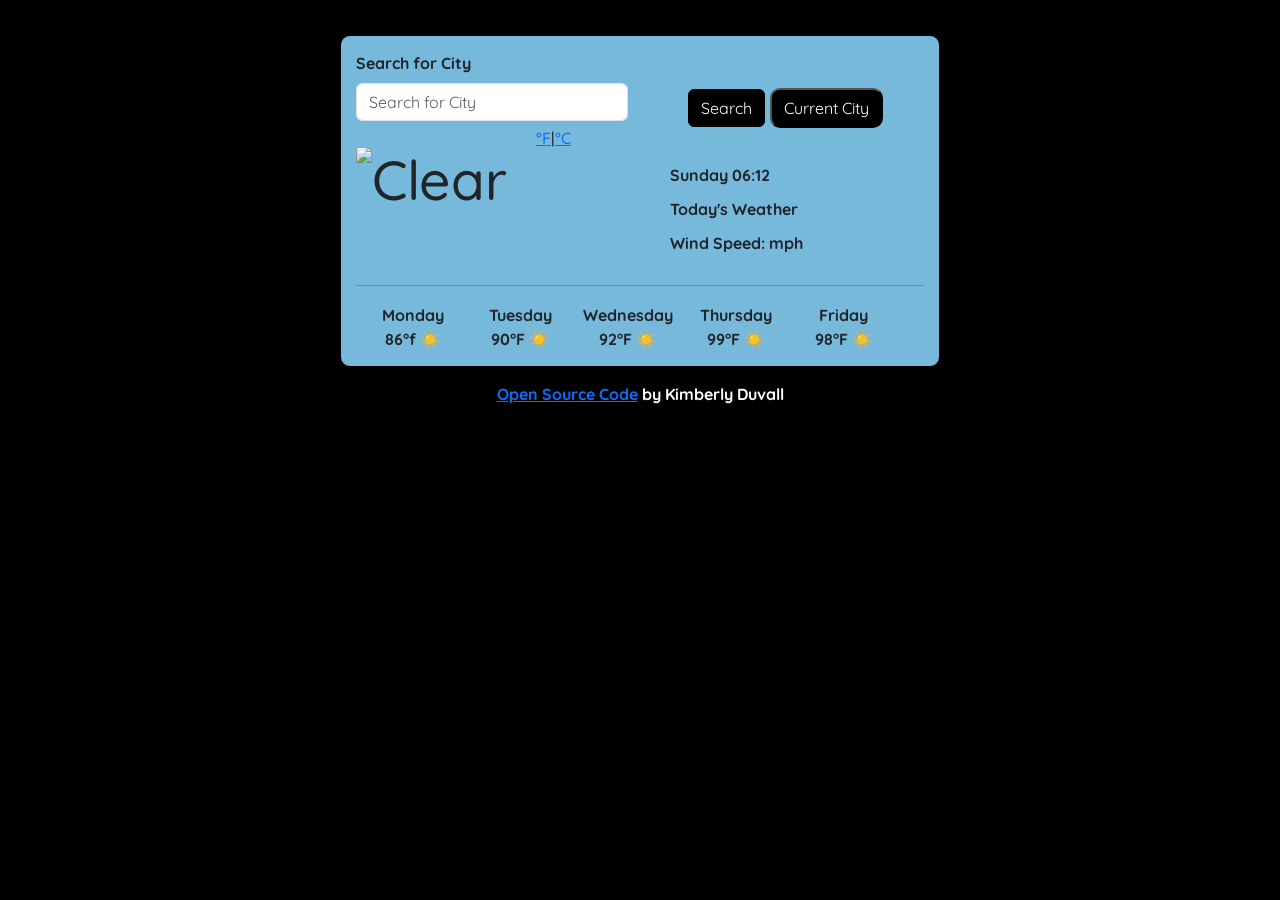
==== index.html @ f9eacf90 "fixed F-C CSS and icons" ====
<!DOCTYPE html>
<html lang="en">
  <head>
    <meta charset="UTF-8" />
    <meta http-equiv="X-UA-Compatible" content="IE=edge" />
    <meta name="viewport" content="width=device-width, initial-scale=1.0" />
    <script src="https://unpkg.com/axios/dist/axios.min.js"></script>
    <title>Weather App</title>
    <link
      href="https://cdn.jsdelivr.net/npm/bootstrap@5.3.0/dist/css/bootstrap.min.css"
      rel="stylesheet"
      integrity="sha384-9ndCyUaIbzAi2FUVXJi0CjmCapSmO7SnpJef0486qhLnuZ2cdeRhO02iuK6FUUVM"
      crossorigin="anonymous"
    />
    <link rel="stylesheet" href="src/style.css" />
    <link rel="preconnect" href="https://fonts.googleapis.com" />
    <link rel="preconnect" href="https://fonts.gstatic.com" crossorigin />
    <link
      href="https://fonts.googleapis.com/css2?family=EB+Garamond:wght@700&family=Quicksand&display=swap"
      rel="stylesheet"
    />
  </head>
  <body>
    <div class="container">
      <div class="weather-app">
        <form>
          <div class="search">
            <label for="searchCity" class="form-label">Search for City</label>
          </div>
          <div class="row">
            <div class="col-6">
              <input
                type="text"
                class="form-control"
                placeholder="Search for City"
                id="searchcity"
              />
            </div>
            <div class="col-6 d-flex justify-content-center align-items-center">
            <button type="submit" class="btn btn-primary">Search</button> 
            <button id="current-button">Current City</button> 
          </div>
        </form>
        <div class="row" id="showWeather">
          <div class="col">
            
            <h1 id="city"></h1>
            <h2>
              <img src="" alt="Clear" id="icon"  />
              <span id="temperature"></span>
              <div class="degreeUnits">
              
                <a href="#" id="f-link" class="active"
                  >°F</a>|<a href="#" id="c-link">°C</a></div>
            </h2>
          
          </div>
          <div class="col">
             
            <ul>
            <li><div id="current-date">Saturday 6:00pm</div></li>
             <li><span id="day-details">Today's Weather</span></li> 
             <li>Wind Speed: <span id="wind"></span> mph</li>
             </ul>
          </div>

          <hr />
          <div class="week">
            <div class="col">
              Monday <br />
              86°f ☀️
            </div>
            <div class="col">
              Tuesday <br />
              90°F ☀️
            </div>
            <div class="col">
              Wednesday <br />
              92°F ☀️
            </div>
            <div class="col">
              Thursday <br />
              99°F ☀️
            </div>
            <div class="col">
              Friday <br />
              98°F ☀️
            </div>
          </div>
        </div>
      </div>
    </div>
  </body>
  <script src="src/index.js"></script>
  <footer>
    <p><a href="https://github.com/EleanorSplicer/Weather-App.git">Open Source Code</a> by Kimberly Duvall</p>
  </footer>
</html>
---- src/style.css ----
body {
  background-image: url("https://s3.amazonaws.com/shecodesio-production/uploads/files/000/089/122/original/kaileen-fitzpatrick-tfqrqGH7S9A-unsplash.jpg?1689007332");
  background-repeat: no-repeat;
  background-size: cover;
  background-color: black;
  margin: 0 auto;
  padding: 20px;
  font-family: "EB Garamond", serif;
  font-family: "Quicksand", sans-serif;
}
footer {
  color: white;
  text-align: center;
}
h2 {
  font-size: 55px;
}

ul {
  margin: 10px;
  padding: 10px;
}

li {
  list-style: none;
  margin: 10px;
  padding: 0;
}
li:first-letter {
  text-transform: capitalize;
}

.container {
  font-size: medium;
  font-weight: 700;
  font-family: "EB Garamond", serif;
  font-family: "Quicksand", sans-serif;
}
.degreeUnits {
  position: relative;
  font-size: 16px;
  top: -84px;
  margin-left: 180px;
}

hr {
  margin: 12px;
}

.current {
  padding: auto;
}
.btn-primary {
  background: black;
  color: white;
  border-color: black;
}
.btn-primary:hover {
  background: white;
  color: black;
  border-color: black;
}
#current-button {
  background: black;
  color: white;
  border-color: black;
  margin: 5px;
  padding: 6px 12px;
  border-radius: 10px;
}
#current-button:hover {
  background: white;
  color: black;
  border-color: black;
}
.weather-app {
  background-color: #77b9db;
  border: 1px solid black;
  padding: 15px;
  margin: 15px auto;
  max-width: 600px;
  border-radius: 10px;
}

.week {
  display: inline-flex;
  padding-top: 5px;
  text-align: center;
  padding-left: 100px;
  padding-right: 100px;
  column-gap: 10px;
  padding-left: 20px;
  padding-right: 20px;
}
.weather-temperature img {
  margin-right: 3px;

  height: 64px;
  width: 64px;
}
.temperature {
  font-size: medium;
}
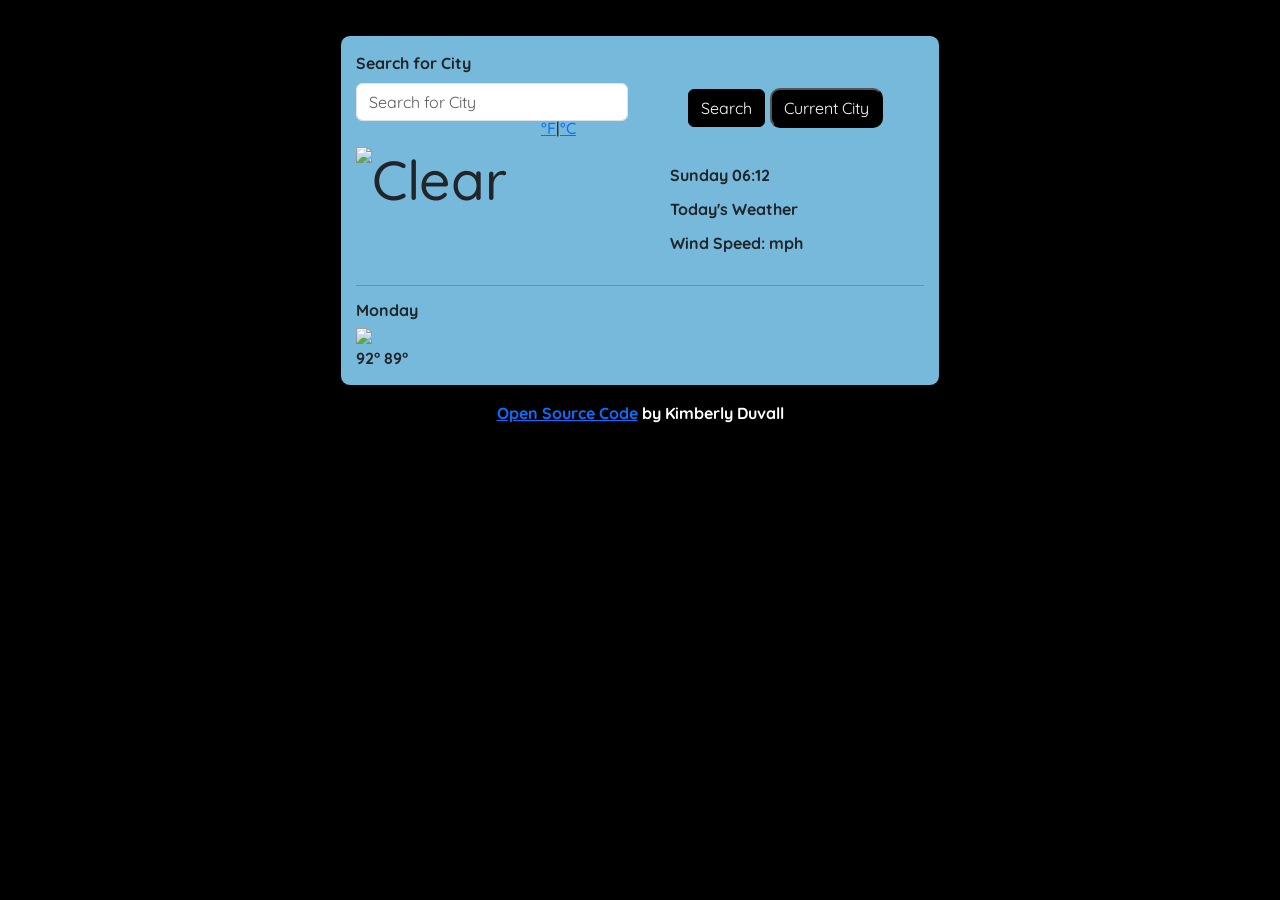
==== commit 8447cd11: "Updated forcast index" ====
--- a/index.html
+++ b/index.html
@@ -46,7 +46,7 @@
             
             <h1 id="city"></h1>
             <h2>
-              <img src="" alt="Clear" id="icon"  />
+              <img src="" alt="Clear" id="icon" />
               <span id="temperature"></span>
               <div class="degreeUnits">
               
@@ -65,26 +65,17 @@
           </div>
 
           <hr />
-          <div class="week">
-            <div class="col">
-              Monday <br />
-              86°f ☀️
+          <div class="week-forcast">
+            <div class="row">
+            <div class="col-2">
+             <div class="weather-forcast-date"> 
+              Monday </div>
+             <img src=" https://openweathermap.org/img/wn/10d@2x.png" width="42"/>
+             <div class="weather-forcast-temperatures"> 
+              <span class="weather-forcast-temperatures-max"> 92°</span>
+              <span class="weather-forcast-temperatures-min">89°</span>
             </div>
-            <div class="col">
-              Tuesday <br />
-              90°F ☀️
             </div>
-            <div class="col">
-              Wednesday <br />
-              92°F ☀️
-            </div>
-            <div class="col">
-              Thursday <br />
-              99°F ☀️
-            </div>
-            <div class="col">
-              Friday <br />
-              98°F ☀️
             </div>
           </div>
         </div>
--- a/src/style.css
+++ b/src/style.css
@@ -39,8 +39,8 @@
 .degreeUnits {
   position: relative;
   font-size: 16px;
-  top: -84px;
-  margin-left: 180px;
+  top: -94px;
+  margin-left: 185px;
 }
 
 hr {
@@ -101,3 +101,11 @@
 .temperature {
   font-size: medium;
 }
+.showWeather .active {
+  color: rgb(33, 33, 33);
+  cursor: default;
+}
+
+.showWeather .active:hover {
+  text-decoration: none;
+}
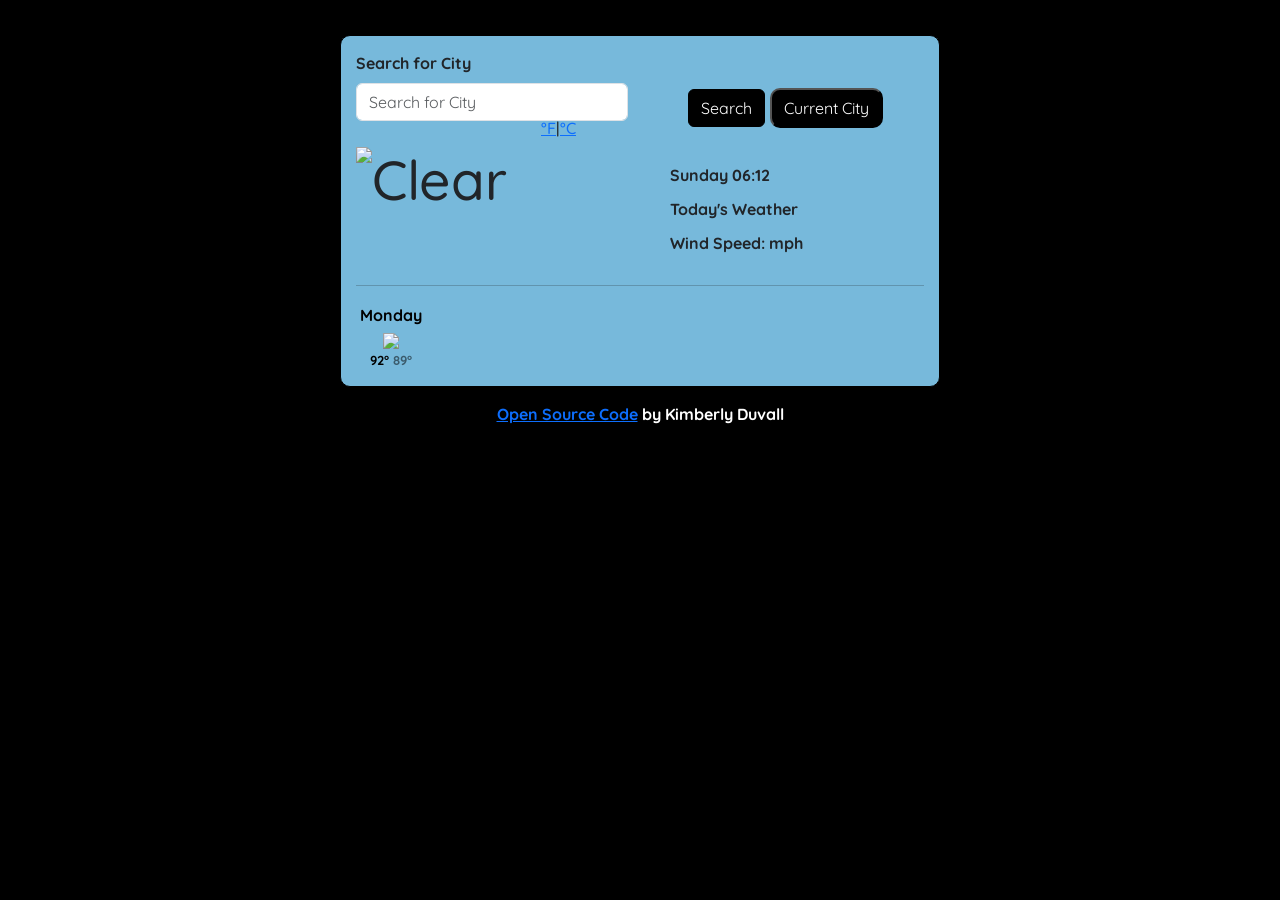
==== commit 79252e6d: "Updated CSS" ====
--- a/index.html
+++ b/index.html
@@ -65,15 +65,15 @@
           </div>
 
           <hr />
-          <div class="week-forcast">
+          <div class="week-forecast">
             <div class="row">
             <div class="col-2">
              <div class="weather-forcast-date"> 
               Monday </div>
              <img src=" https://openweathermap.org/img/wn/10d@2x.png" width="42"/>
-             <div class="weather-forcast-temperatures"> 
-              <span class="weather-forcast-temperatures-max"> 92°</span>
-              <span class="weather-forcast-temperatures-min">89°</span>
+             <div class="weather-forecast-temperatures"> 
+              <span class="weather-forecast-temperatures-max"> 92°</span>
+              <span class="weather-forecast-temperatures-min">89°</span>
             </div>
             </div>
             </div>
--- a/src/style.css
+++ b/src/style.css
@@ -109,3 +109,21 @@
 .showWeather .active:hover {
   text-decoration: none;
 }
+.week-forecast {
+  margin-top: 5px;
+  text-align: center;
+  color: #000;
+}
+
+.weather-forecast-date {
+  font-size: 16px;
+  opacity: 0.5;
+}
+
+.weather-forecast-temperatures-min {
+  opacity: 0.5;
+}
+
+.weather-forecast-temperatures {
+  font-size: 13px;
+}
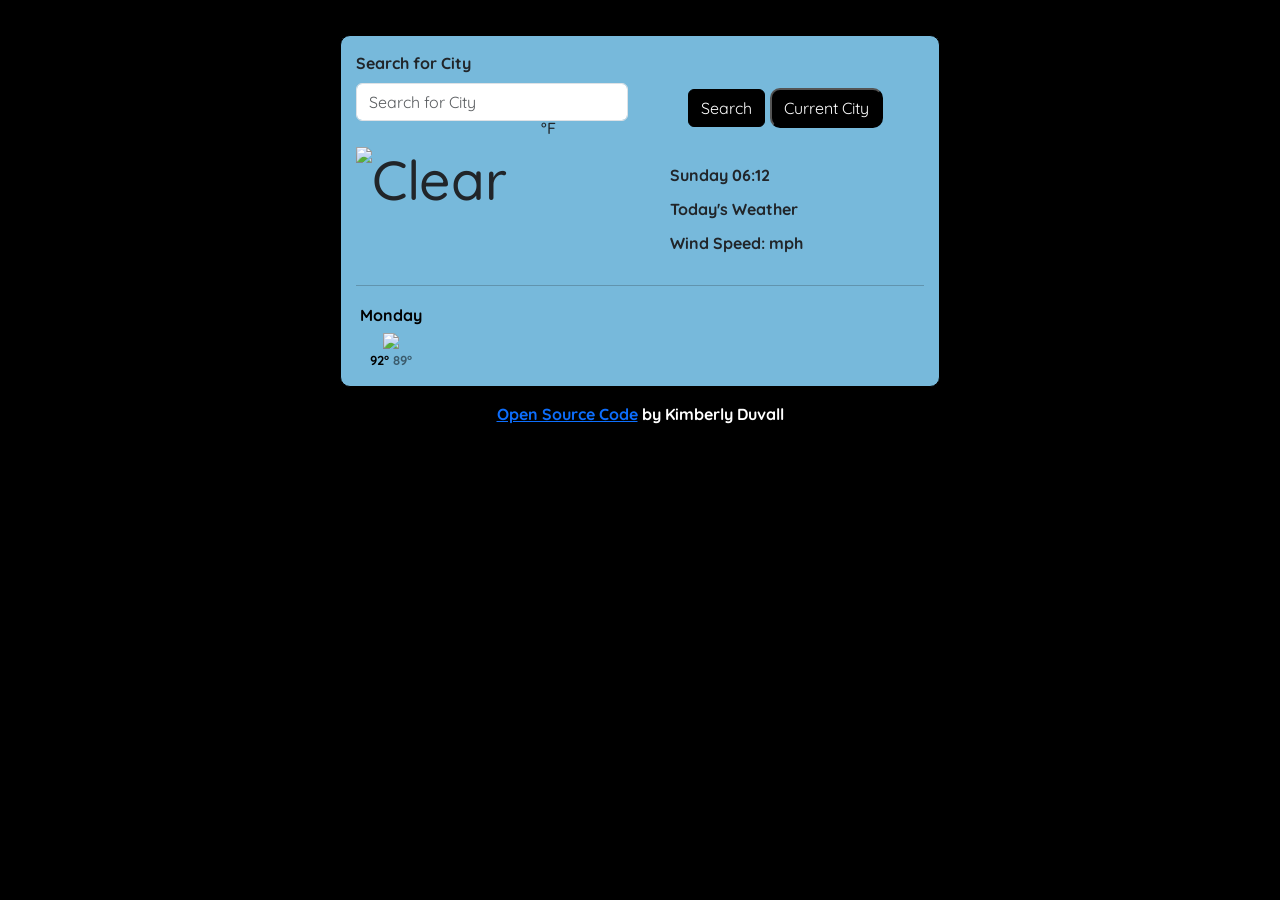
==== commit c410cee7: "Remove C info" ====
--- a/index.html
+++ b/index.html
@@ -50,8 +50,8 @@
               <span id="temperature"></span>
               <div class="degreeUnits">
               
-                <a href="#" id="f-link" class="active"
-                  >°F</a>|<a href="#" id="c-link">°C</a></div>
+                <div id="f-link" class="active"
+                  >°F</div>
             </h2>
           
           </div>
@@ -65,8 +65,8 @@
           </div>
 
           <hr />
-          <div class="week-forecast">
-            <div class="row">
+         <div class="week-forecast" id="forecast">
+         <div class="row">
             <div class="col-2">
              <div class="weather-forcast-date"> 
               Monday </div>
@@ -79,8 +79,9 @@
             </div>
           </div>
         </div>
-      </div>
-    </div>
+      </div> 
+            
+    </div> 
   </body>
   <script src="src/index.js"></script>
   <footer>
